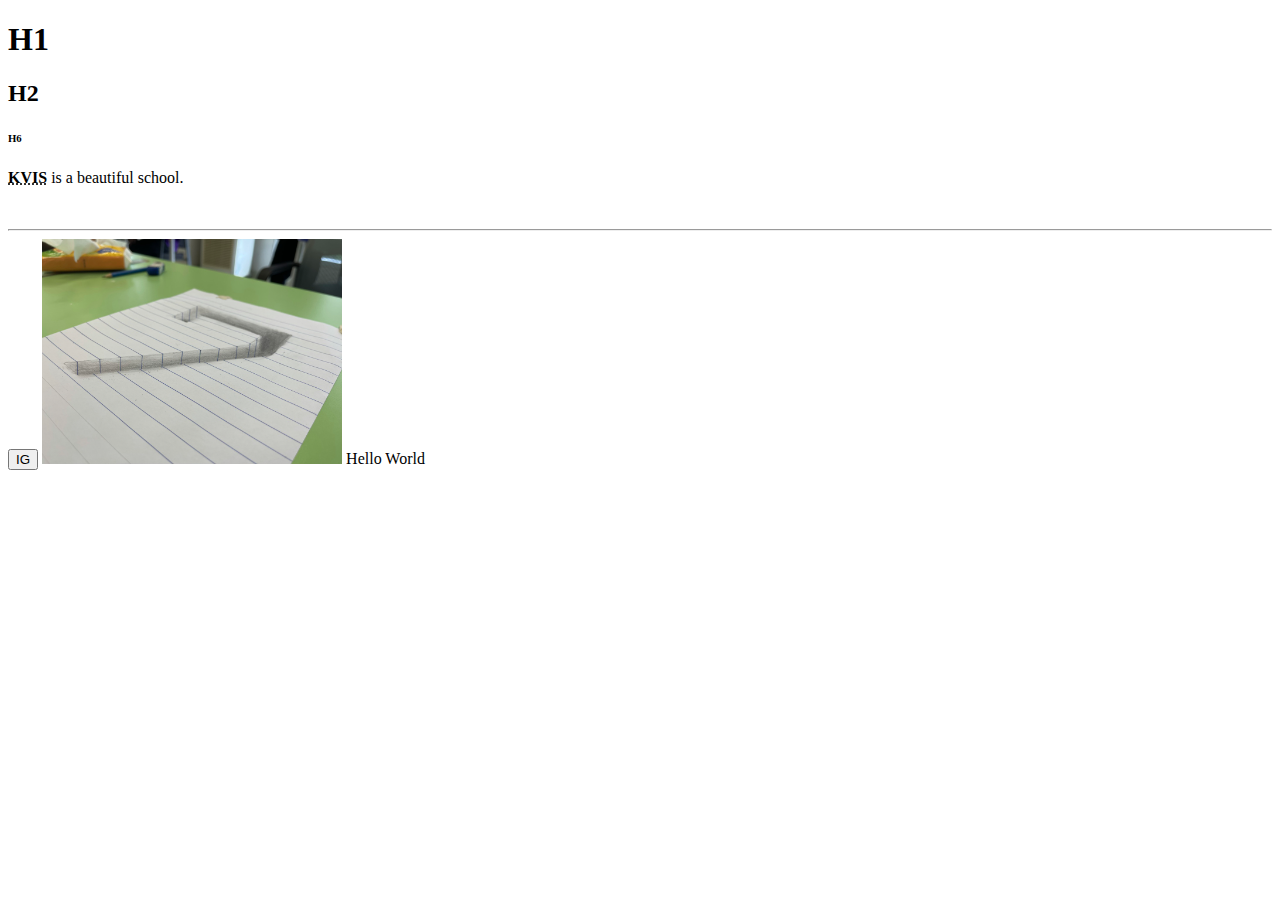
==== index.html @ a6588cd7 "initialize" ====
<!DOCTYPE html>
<html>
    <head>
        <title>Rho!</title>
    </head>
    <body>
        <h1>H1</h1>
        <h2>H2</h2>
        <h6>H6</h6>
        <p><b><abbr title="Kamnoetvidya Science Academy">KVIS</abbr></b> is a beautiful school.</p>
        <br>
        <hr>
        <a href="https://instragram.com/prem_kanisorn"></a>
        <a href="https://instragram.com/prem_kanisorn"><button>IG</button></a>

        <img width="300px" src="Batch 7.jpeg" />
        
        Hello World
    </body>
</html>
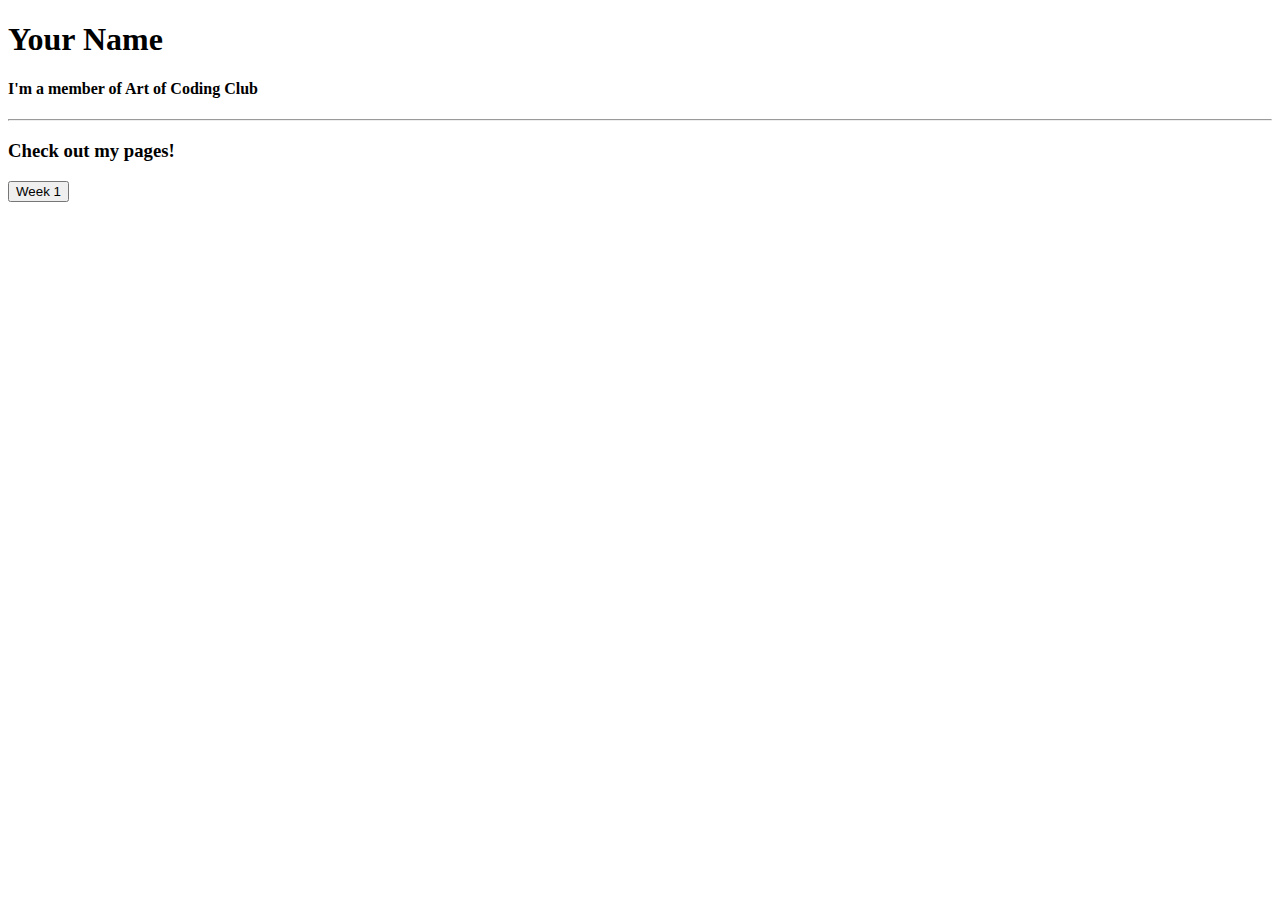
==== commit 36be42a3: "---" ====
--- a/index.html
+++ b/index.html
@@ -1,20 +1,19 @@
-<!DOCTYPE html>
-<html>
-    <head>
-        <title>Rho!</title>
-    </head>
-    <body>
-        <h1>H1</h1>
-        <h2>H2</h2>
-        <h6>H6</h6>
-        <p><b><abbr title="Kamnoetvidya Science Academy">KVIS</abbr></b> is a beautiful school.</p>
-        <br>
-        <hr>
-        <a href="https://instragram.com/prem_kanisorn"></a>
-        <a href="https://instragram.com/prem_kanisorn"><button>IG</button></a>
-
-        <img width="300px" src="Batch 7.jpeg" />
-        
-        Hello World
-    </body>
-</html>+<!DOCTYPE html>
+<html lang="en">
+  <head>
+    <meta charset="UTF-8" />
+    <meta http-equiv="X-UA-Compatible" content="IE=edge" />
+    <meta name="viewport" content="width=device-width, initial-scale=1.0" />
+    <!-- CHANGE YOUR TITLE -->
+    <title>Document</title>
+  </head>
+  <body>
+    <div>
+      <h1>Your Name</h1>
+      <h4>I'm a member of Art of Coding Club</h4>
+      <hr />
+      <h3>Check out my pages!</h3>
+      <a href="week1.html"><button>Week 1</button></a>
+    </div>
+  </body>
+</html>
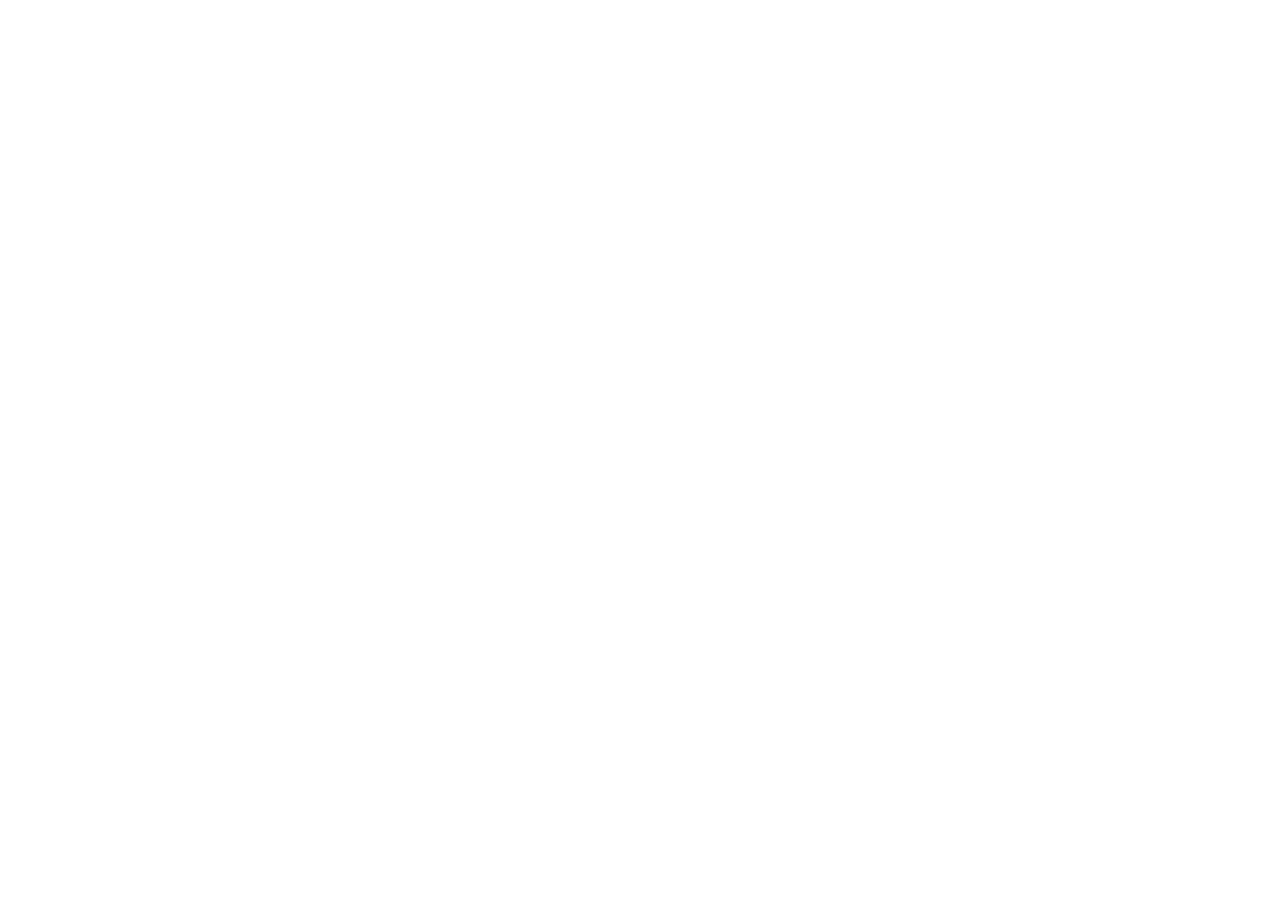
==== commit ec970a70: "----" ====
--- a/index.html
+++ b/index.html
@@ -8,12 +8,20 @@
     <title>Document</title>
   </head>
   <body>
-    <div>
-      <h1>Your Name</h1>
+    <!--style=
+    <link rel="stylesheet" 
+    <div style="background-image: url(https://www.google.com/url?sa=i&url=https%3A%2F%2Fth.wikipedia.org%2Fwiki%2F%25E0%25B9%2584%25E0%25B8%25AD%25E0%25B8%25A2%25E0%25B8%25B9&psig=AOvVaw3M5bISEKq9TgGsFn8bEYBB&ust=1625221413658000&source=images&cd=vfe&ved=0CAoQjRxqFwoTCNim_93TwfECFQAAAAAdAAAAABAI);">
+      <h1 style="color: coral;background-color: darkblue;" margin-top: 200px>Kanisorn Sawangsawai</h1>
       <h4>I'm a member of Art of Coding Club</h4>
       <hr />
       <h3>Check out my pages!</h3>
-      <a href="week1.html"><button>Week 1</button></a>
+      <a href="week1.html"><button style="color: coral;">Week 1</button></a>
+      <li>"Dragon"</li>
+      <li>"Bird"</li>
+      <div style="background: tomato;">
+      <h5 class="letter">"a"</h5>
+
+      </div>
     </div>
   </body>
 </html>
